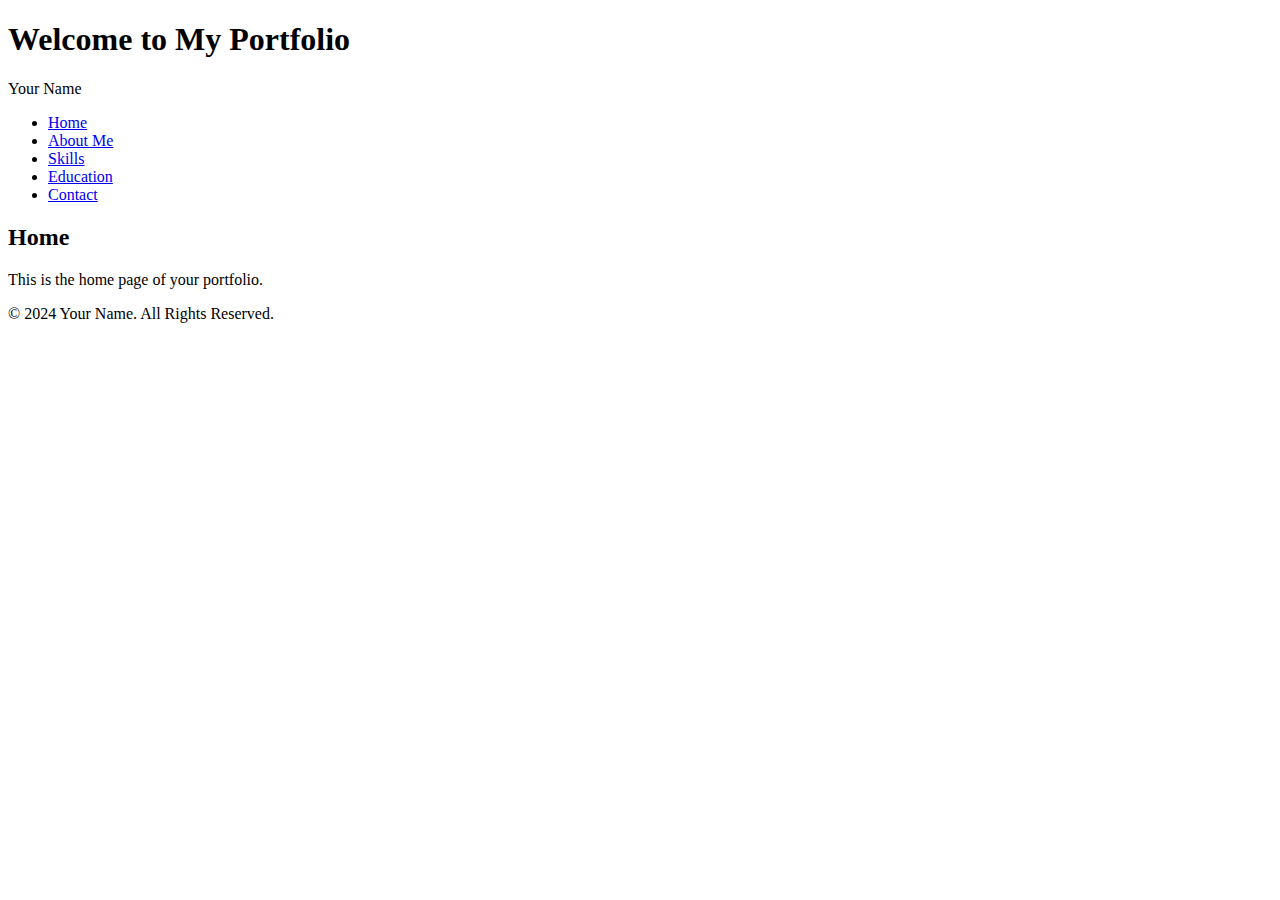
==== index.html @ 32038a01 "Add files via upload" ====
<!DOCTYPE html>
<html lang="en">
<head>
    <meta charset="UTF-8">
    <meta name="viewport" content="width=device-width, initial-scale=1.0">
    <title>My Portfolio - Home</title>
    <link rel="stylesheet" href="css/styles.css">
</head>
<body>
    <header>
        <h1>Welcome to My Portfolio</h1>
        <p>Your Name</p>
    </header>

    <nav>
        <ul>
            <li><a href="index.html">Home</a></li>
            <li><a href="about.html">About Me</a></li>
            <li><a href="skills.html">Skills</a></li>
            <li><a href="education.html">Education</a></li>
            <li><a href="contact.html">Contact</a></li>
        </ul>
    </nav>

    <section id="home">
        <h2>Home</h2>
        <p>This is the home page of your portfolio.</p>
    </section>

    <footer>
        <p>&copy; 2024 Your Name. All Rights Reserved.</p>
    </footer>
</body>
</html>
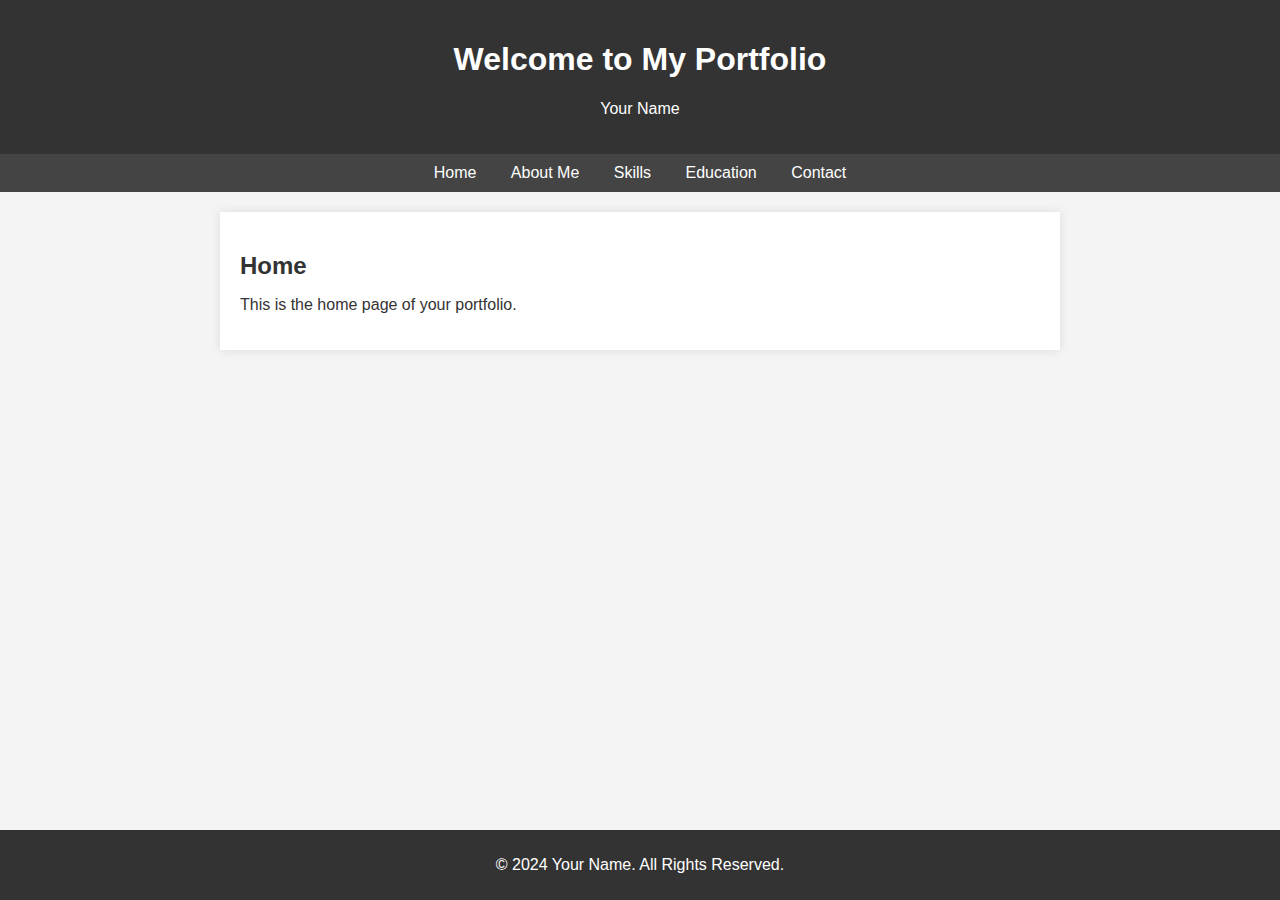
==== commit 860ab78c: "Update index.html" ====
--- a/index.html
+++ b/index.html
@@ -4,7 +4,7 @@
     <meta charset="UTF-8">
     <meta name="viewport" content="width=device-width, initial-scale=1.0">
     <title>My Portfolio - Home</title>
-    <link rel="stylesheet" href="css/styles.css">
+    <link rel="stylesheet" href="style.css">
 </head>
 <body>
     <header>
@@ -17,8 +17,8 @@
             <li><a href="index.html">Home</a></li>
             <li><a href="about.html">About Me</a></li>
             <li><a href="skills.html">Skills</a></li>
-            <li><a href="education.html">Education</a></li>
-            <li><a href="contact.html">Contact</a></li>
+            <li><a href="educat.html">Education</a></li>
+            <li><a href="contak.html">Contact</a></li>
         </ul>
     </nav>
 
--- a/style.css
+++ b/style.css
@@ -0,0 +1,67 @@
+/* Tambahkan kode CSS yang sama seperti pada contoh sebelumnya */
+
+body {
+    font-family: Arial, sans-serif;
+    margin: 0;
+    padding: 0;
+    background-color: #f4f4f4;
+    color: #333;
+}
+
+header {
+    background-color: #333;
+    color: #fff;
+    padding: 20px 0;
+    text-align: center;
+}
+
+nav {
+    background-color: #444;
+    color: #fff;
+    padding: 10px 0;
+    text-align: center;
+}
+
+nav ul {
+    list-style: none;
+    margin: 0;
+    padding: 0;
+}
+
+nav ul li {
+    display: inline;
+    margin: 0 15px;
+}
+
+nav ul li a {
+    color: #fff;
+    text-decoration: none;
+    font-size: 1rem;
+}
+
+nav ul li a:hover {
+    text-decoration: underline;
+}
+
+section {
+    padding: 20px;
+    margin: 20px auto;
+    max-width: 800px;
+    background-color: #fff;
+    box-shadow: 0 0 10px rgba(0, 0, 0, 0.1);
+}
+
+h2 {
+    color: #333;
+    margin-bottom: 10px;
+}
+
+footer {
+    background-color: #333;
+    color: #fff;
+    text-align: center;
+    padding: 10px 0;
+    position: fixed;
+    width: 100%;
+    bottom: 0;
+}
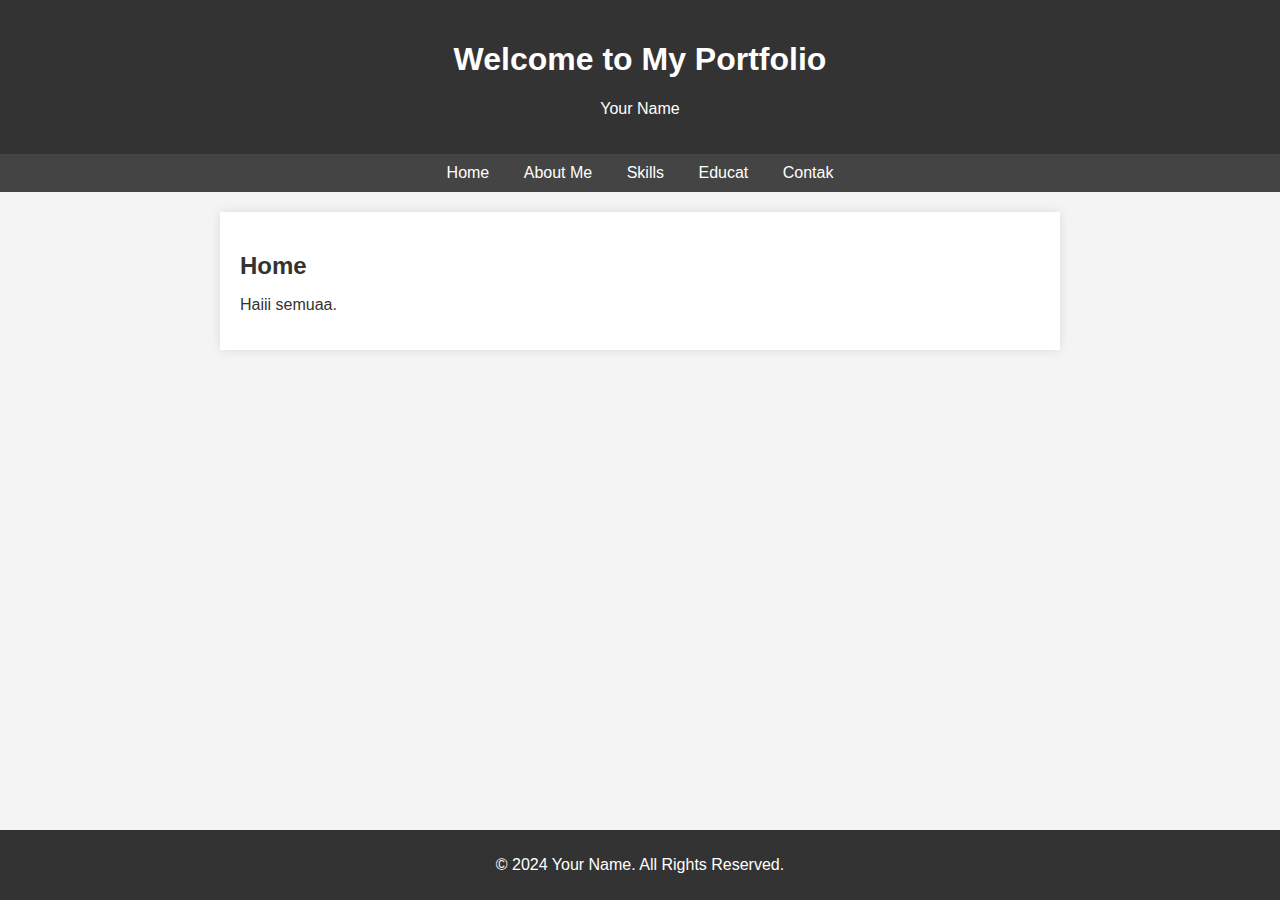
==== commit 96b7aa9f: "Update index.html" ====
--- a/index.html
+++ b/index.html
@@ -17,14 +17,14 @@
             <li><a href="index.html">Home</a></li>
             <li><a href="about.html">About Me</a></li>
             <li><a href="skills.html">Skills</a></li>
-            <li><a href="educat.html">Education</a></li>
-            <li><a href="contak.html">Contact</a></li>
+            <li><a href="educat.html">Educat</a></li>
+            <li><a href="contak.html">Contak</a></li>
         </ul>
     </nav>
 
     <section id="home">
         <h2>Home</h2>
-        <p>This is the home page of your portfolio.</p>
+        <p>Haiii semuaa.</p>
     </section>
 
     <footer>
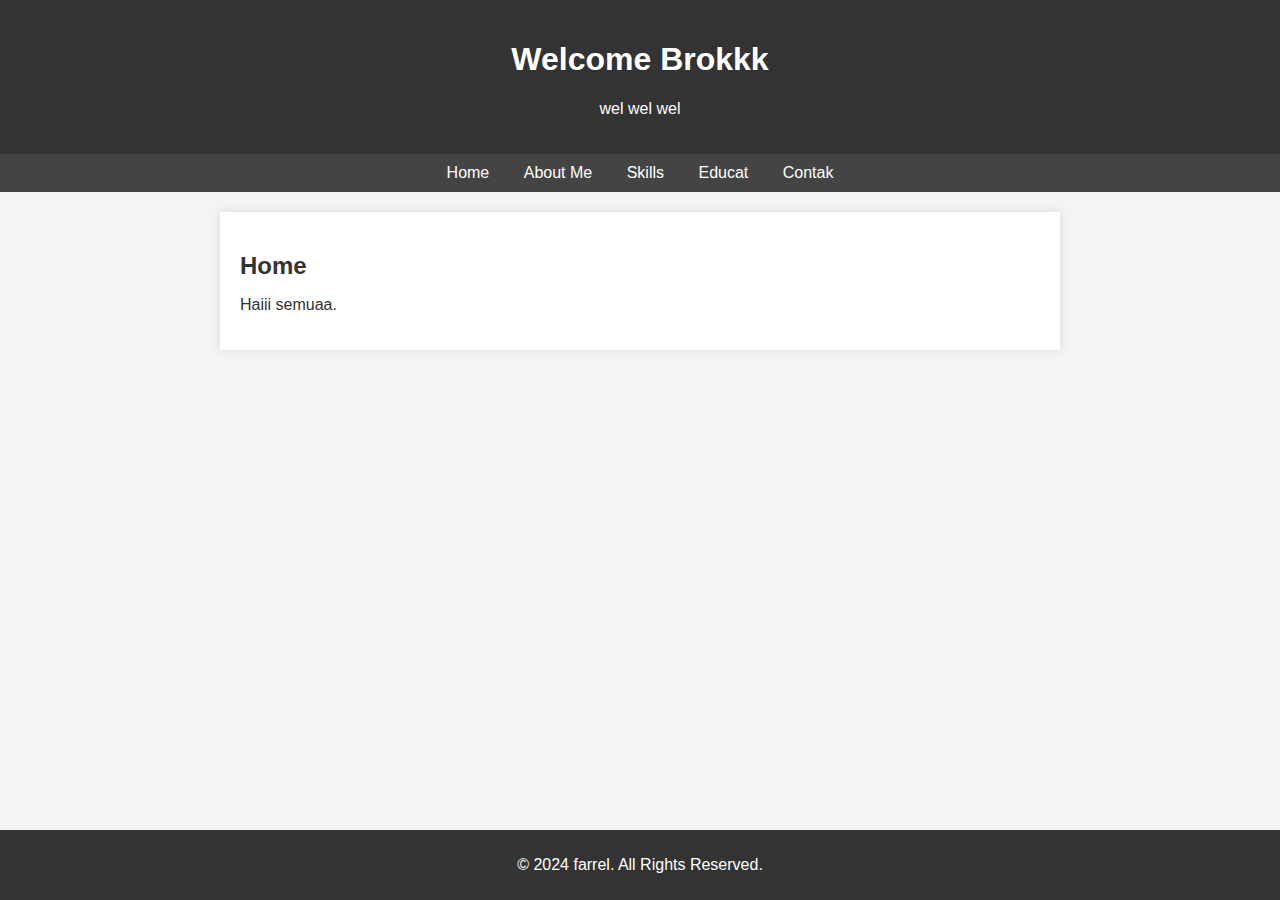
==== commit 82a2f16c: "Update index.html" ====
--- a/index.html
+++ b/index.html
@@ -8,8 +8,8 @@
 </head>
 <body>
     <header>
-        <h1>Welcome to My Portfolio</h1>
-        <p>Your Name</p>
+        <h1>Welcome Brokkk</h1>
+        <p>wel wel wel</p>
     </header>
 
     <nav>
@@ -28,7 +28,7 @@
     </section>
 
     <footer>
-        <p>&copy; 2024 Your Name. All Rights Reserved.</p>
+        <p>&copy; 2024 farrel. All Rights Reserved.</p>
     </footer>
 </body>
 </html>
